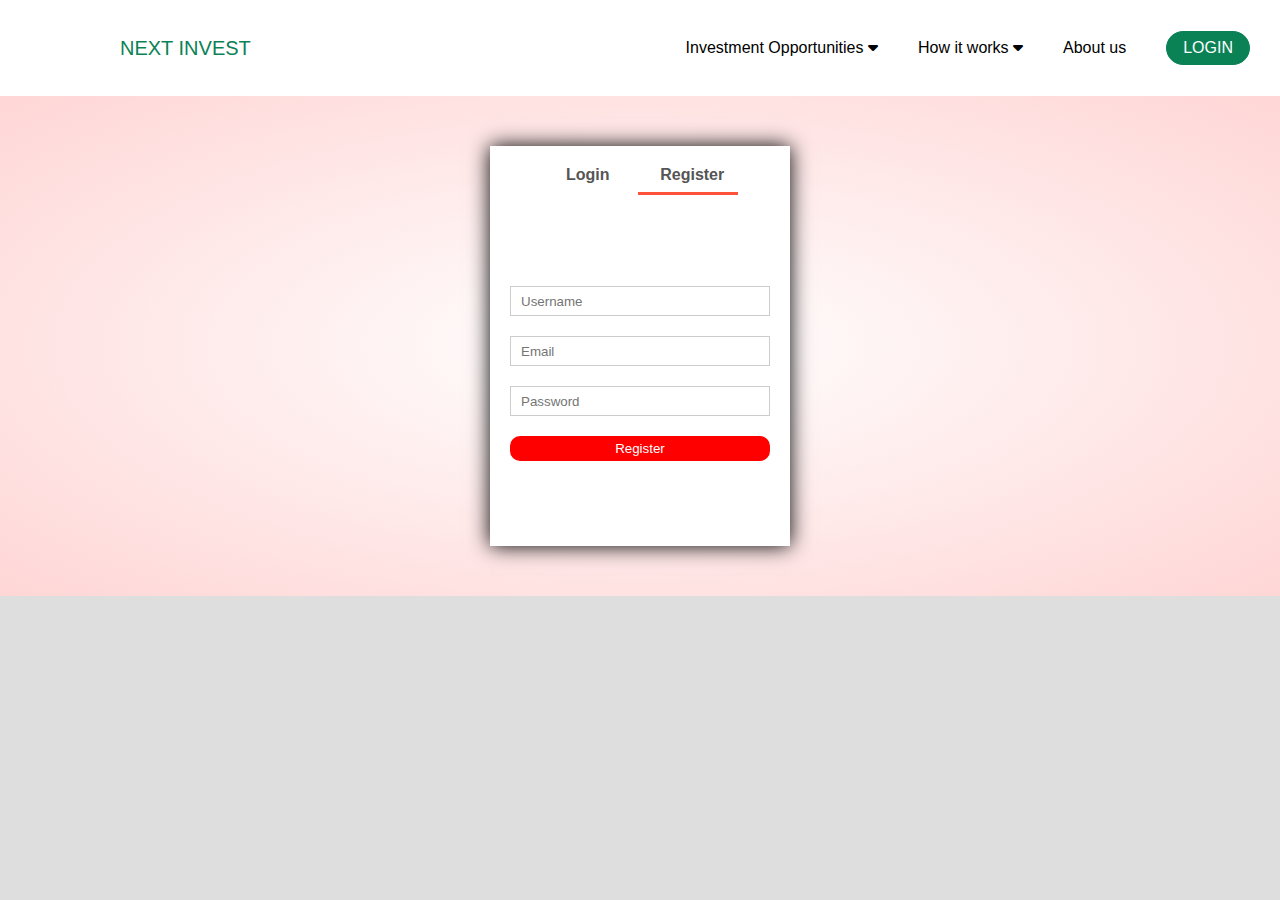
==== account.html @ c5d482cd "ajout des fichiers" ====
<!DOCTYPE html>
<html lang="en">
<head>
    <meta charset="UTF-8">
    <meta http-equiv="X-UA-Compatible" content="IE=edge">
    <meta name="viewport" content="width=device-width, initial-scale=1.0">
    <title>acount</title>

        <!-- fonts -->
        <link rel="preconnect" href="https://fonts.googleapis.com">
        <link rel="preconnect" href="https://fonts.gstatic.com" crossorigin>
        <link rel="stylesheet" href="https://fonts.googleapis.com/css?family=Poppins:100,200,300,400,600,700,800,900">
            <!-- CSS -->
        <link rel="stylesheet" href="style.css">
            <!-- animate.css -->
        <link rel="stylesheet" href="https://cdnjs.cloudflare.com/ajax/libs/font-awesome/6.1.2/css/all.min.css" />
    <script src="https://ajax.googleapis.com/ajax/libs/jquery/3.6.0/jquery.min.js"></script>
    
</head>
<body>
        <!-- ============= Navbar ============== -->
        <section>
            <nav>
                <ul class="menu">
                    <li class="logo"><a href="">NEXT INVEST</a></li>
                    <li class="item"><a href="">Investment Opportunities <i class="fa-solid fa-caret-down"></i></a>
                    </li>
                    <li  class="item"><a href="">How it works <i class="fa-solid fa-caret-down"></i></a></li>
                    <li  class="item"><a href="">About us</a></li>
                    <li  class="item button"><a href="account.html">LOGIN</a></li>
                    <li  class="toggle"><span class="bars"></span></li>
                </ul>
            </nav>
        </section>
        <section>
               <!-- ============= -form ============== -->

            <div class="account-page">
                <div class="form">
                    <div class="block">
                        <span onclick="login()">Login</span>
                        <span onclick="register()">Register</span>
                        <hr id="Indicator">
                    </div>
                    <form id="LoginForm">
                        <input type="text" placeholder="Username" required>                      
                        <input type="password" placeholder="Password" required>
                        <button type="submit" class="button">Login</button>
                        <a href="">Forgot password</a>                      
                    </form>
    
                    <form id="RegisterForm">
                        <input type="text" placeholder="Username" required>     
                        <input type="email" placeholder="Email" required>                  
                        <input type="password" placeholder="Password" required>
                        <button type="submit" class="button">Register</button>                     
                    </form>
                </div>
            </div>
        </section>
        <script src="main.js"></script>
</body>
</html>
---- style.css ----
*{
    box-sizing: border-box;
    padding: 0;
    margin: 0;
}
body{
    font-family: sans-serif;
    background: #dedede;
}
nav{
    background: #fff;
    padding: 5px 20px;
}

ul{
    list-style-type: none;
}
a{
    color: black;
    text-decoration: none;
    margin: 10px;
}
a:hover{
    text-decoration: none;
    color: #f32121;
}
.menu li{
    font-size: 16px;
    padding: 15px 5px;
}
.menu li a{
    display: block;
}
.logo a{
    font-size: 20px;
    color: #0b8256;
    margin-left: 90px;
}

    /*-- ============= section-form ============== --*/
    
.account-page{
    padding: 50px 0;
    background: radial-gradient(#fff,#ffd6d6);
}
.form{
    background: #fff;
    width: 300px;
    height: 400px;
    position: relative;
    text-align: center;
    padding: 20px 0;
    margin: auto;
    box-shadow: 0 0 20px 0px rgba(0,0,0.1);
    overflow: hidden;
}
.form span{
    font-weight: bold;
    padding: 0 10px;
    color: #555;
    cursor: pointer;
    width: 100px;
    display: inline-block;
}
.block{
    display: inline-block;
}
.form form{
    max-width: 300px;
    padding: 0 20px;
    position: absolute;
    top: 130px;
    transition: transform 1s;
}
.form input{
    width: 100%;
    height: 30px;
    margin: 10px 0;
    padding: 0 10px;
    border: 1px solid #ccc; 
}
form .button{
    width: 100%;
    height: 25px;
    border: none;
    border-radius: 10px;
    color: white;
    background: red;
    cursor: pointer;
    margin: 10px 0;
}
form .button:focus{
    outline: none;
}
#LoginForm{
    left: -300px;
}
#RegisterForm{
    left: 0;
}
form a{
    font-size: 12px;
}
#Indicator{
width: 100px;
border: none;
background: #ff523b;
height: 3px;
margin-top: 8px;
transform: translateX(100px);
transition: transform 1s;
}

/* Mobile Menu */
.menu{
    display: flex;
    flex-wrap: wrap;
    justify-content: space-between;
    align-items: center;
}
.toggle{
    order: 1;
}
.item.button{
    order: 2;
}
.item{
    width: 100%;
    text-align: center;
    order: 3;
    display: none;
}
.item.active{ 
    display: block;
 }
.toggle{
    cursor: pointer;
     
}
.bars{
    background: #999;
    display: inline-block;
    height: 2px;
    position: relative;
    width: 19px;
}
.bars::before,.bars::after{
    background: #999;
    content: "";
    display: inline-block;
    height: 2px;
    position: absolute;
    width: 19px;
}
.bars::before{
    top: 5px;
}
.bars::after{
    top: -5px;
}

/* Tablet Menu */
@media all and (min-width:468px){
    .menu{
        justify-content: center;
    }
    .logo{
        flex: 1;
    }
    .item.button{
        width: auto;
        order: 1;
        display: block;
    }
    .toggle{
        order: 2;
    }
    .button.secondary{
        border: 0;
    }
    .button a{
        margin: 10px;
        text-decoration: none;
        padding: 7px 16px;
        background: #0b8256;
        border: 1px solid #0b8256;
        border-radius: 50em;
        color: white;
    }
    .button a:hover{
        transition: all .25s;
        transform: scale(1.3);
    }
    .button:not(.secondary) a:hover{
        background: #0b8256;
        border-color: #005959;
    }
}
@media all and (min-width: 768px){
    .item{
        display: block;
        width: auto;
    }
    .toggle{
        display: none;
    }
    .logo{
        order: 0;
    }
    .item{
        order: 1;
    }
    .button{
        order: 2;
    }
    .menu li {
        padding: 16px 10px;
    }
    .menu li.button{
        padding-right: 0;
    }
}
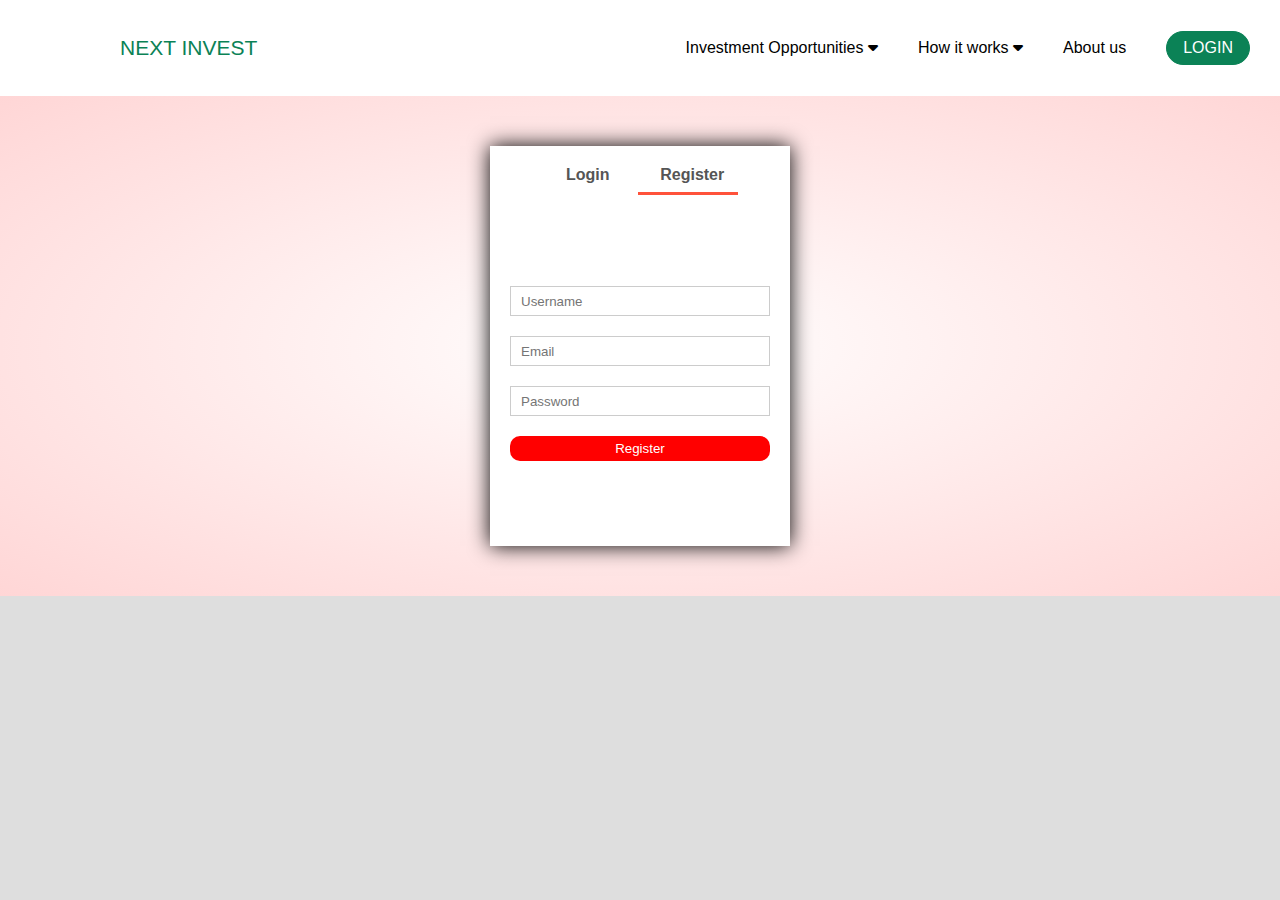
==== commit be4ea367: "modification de main.js" ====
--- a/account.html
+++ b/account.html
@@ -4,7 +4,7 @@
     <meta charset="UTF-8">
     <meta http-equiv="X-UA-Compatible" content="IE=edge">
     <meta name="viewport" content="width=device-width, initial-scale=1.0">
-    <title>acount</title>
+    <title>Acount</title>
 
         <!-- fonts -->
         <link rel="preconnect" href="https://fonts.googleapis.com">
--- a/style.css
+++ b/style.css
@@ -32,7 +32,7 @@
     display: block;
 }
 .logo a{
-    font-size: 20px;
+    font-size: 21px;
     color: #0b8256;
     margin-left: 90px;
 }
